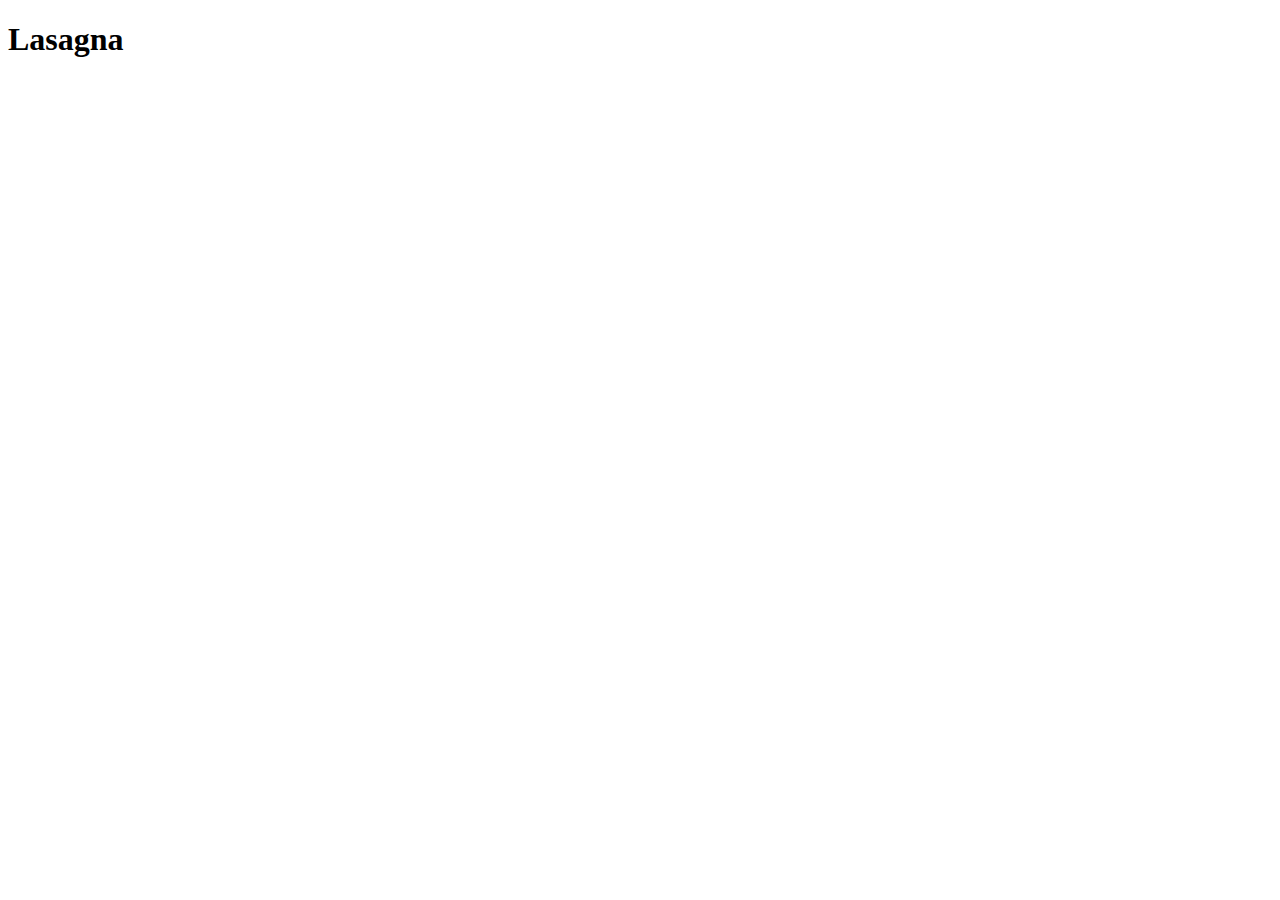
==== recipes/lasagna.html @ c3daf7cd "Added recipe folder and a hyperlink to one recipe" ====
<!DOCTYPE html>
<html lang="en">
<head>
    <meta charset="UTF-8">
    <meta http-equiv="X-UA-Compatible" content="IE=edge">
    <meta name="viewport" content="width=device-width, initial-scale=1.0">
    <title>Lasagna recipe</title>
</head>
<body>
    <h1>Lasagna</h1>
</body>
</html>
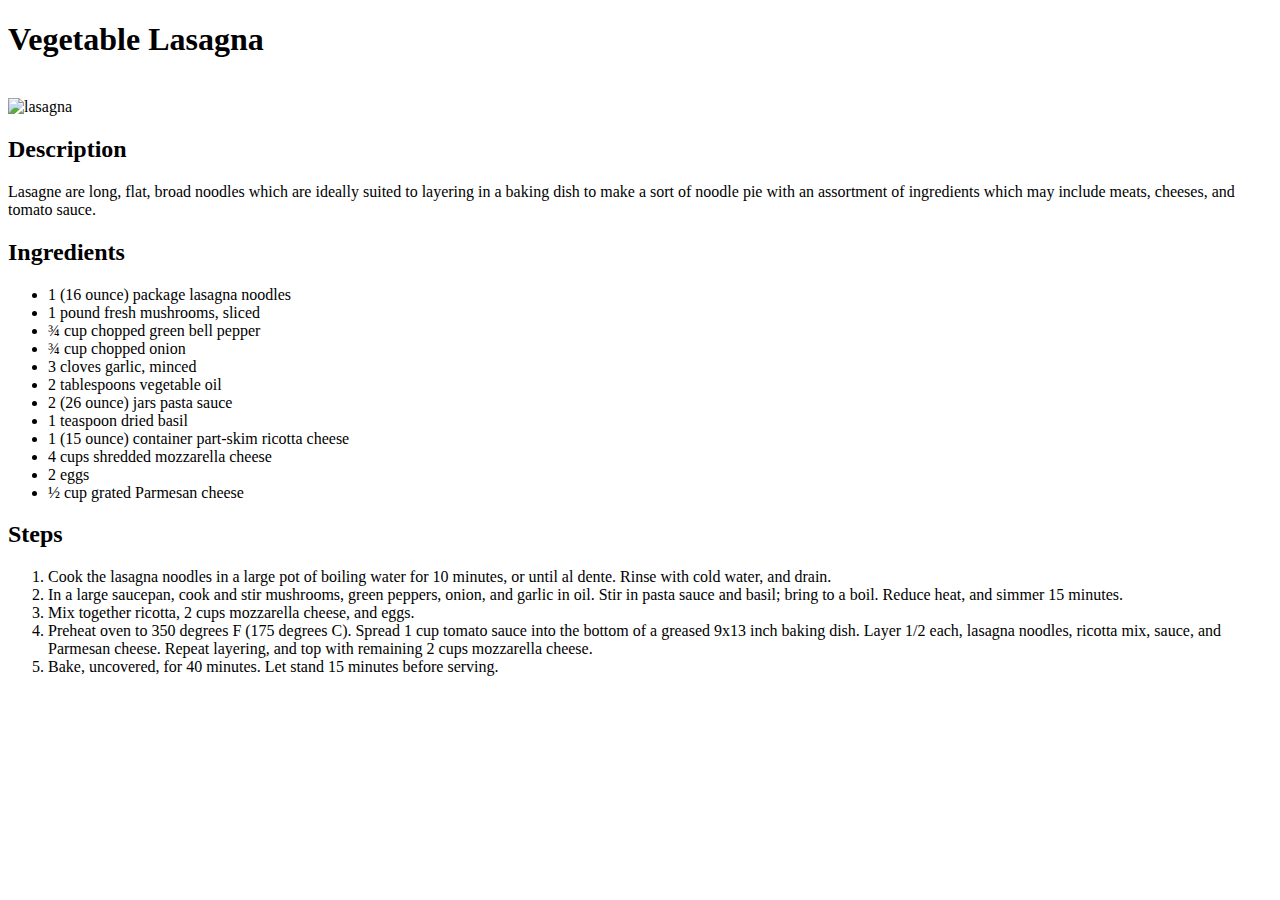
==== commit f5d32420: "Lasagna page content added" ====
--- a/recipes/lasagna.html
+++ b/recipes/lasagna.html
@@ -7,6 +7,33 @@
     <title>Lasagna recipe</title>
 </head>
 <body>
-    <h1>Lasagna</h1>
+    <h1>Vegetable Lasagna</h1>
+    <br>
+    <img src="https://imagesvc.meredithcorp.io/v3/mm/image?url=https%3A%2F%2Fimages.media-allrecipes.com%2Fuserphotos%2F9100478.jpg&w=595&h=595&c=sc&poi=face&q=60" alt="lasagna" width = "300">
+    <h2>Description</h2>
+    <p>Lasagne are long, flat, broad noodles which are ideally suited to layering in a baking dish to make a sort of noodle pie with an assortment of ingredients which may include meats, cheeses, and tomato sauce.</p>
+    <h2>Ingredients</h2>
+    <ul>
+        <li>1 (16 ounce) package lasagna noodles</li>
+        <li>1 pound fresh mushrooms, sliced</li>
+        <li>¾ cup chopped green bell pepper</li>
+        <li>¾ cup chopped onion</li>
+        <li>3 cloves garlic, minced</li>
+        <li>2 tablespoons vegetable oil</li>
+        <li>2 (26 ounce) jars pasta sauce</li>
+        <li>1 teaspoon dried basil</li>
+        <li>1 (15 ounce) container part-skim ricotta cheese</li>
+        <li>4 cups shredded mozzarella cheese</li>
+        <li>2 eggs</li>
+        <li>½ cup grated Parmesan cheese</li>
+    </ul>
+    <h2>Steps</h2>
+    <ol>
+        <li>Cook the lasagna noodles in a large pot of boiling water for 10 minutes, or until al dente. Rinse with cold water, and drain.</li>
+        <li>In a large saucepan, cook and stir mushrooms, green peppers, onion, and garlic in oil. Stir in pasta sauce and basil; bring to a boil. Reduce heat, and simmer 15 minutes.</li>
+        <li>Mix together ricotta, 2 cups mozzarella cheese, and eggs.</li>
+        <li>Preheat oven to 350 degrees F (175 degrees C). Spread 1 cup tomato sauce into the bottom of a greased 9x13 inch baking dish. Layer 1/2 each, lasagna noodles, ricotta mix, sauce, and Parmesan cheese. Repeat layering, and top with remaining 2 cups mozzarella cheese.</li>
+        <li>Bake, uncovered, for 40 minutes. Let stand 15 minutes before serving.</li>
+    </ol>
 </body>
 </html>